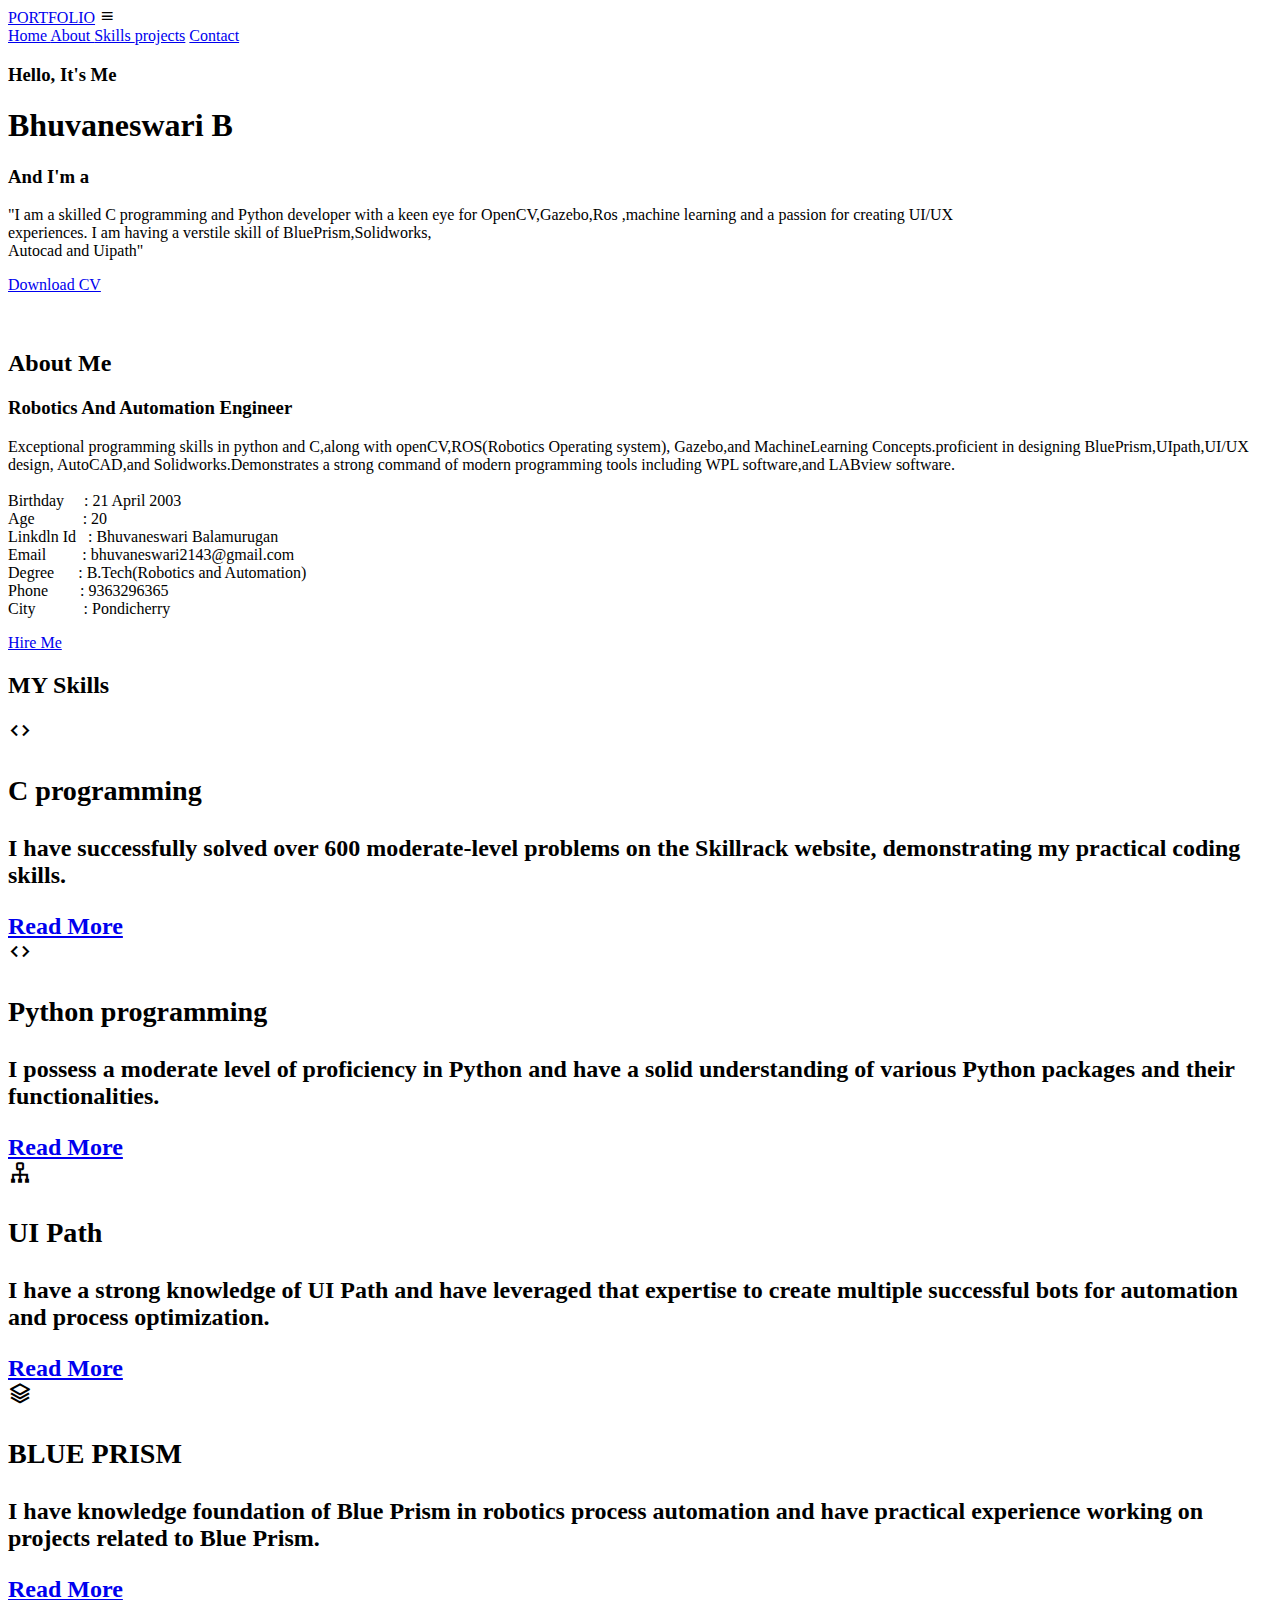
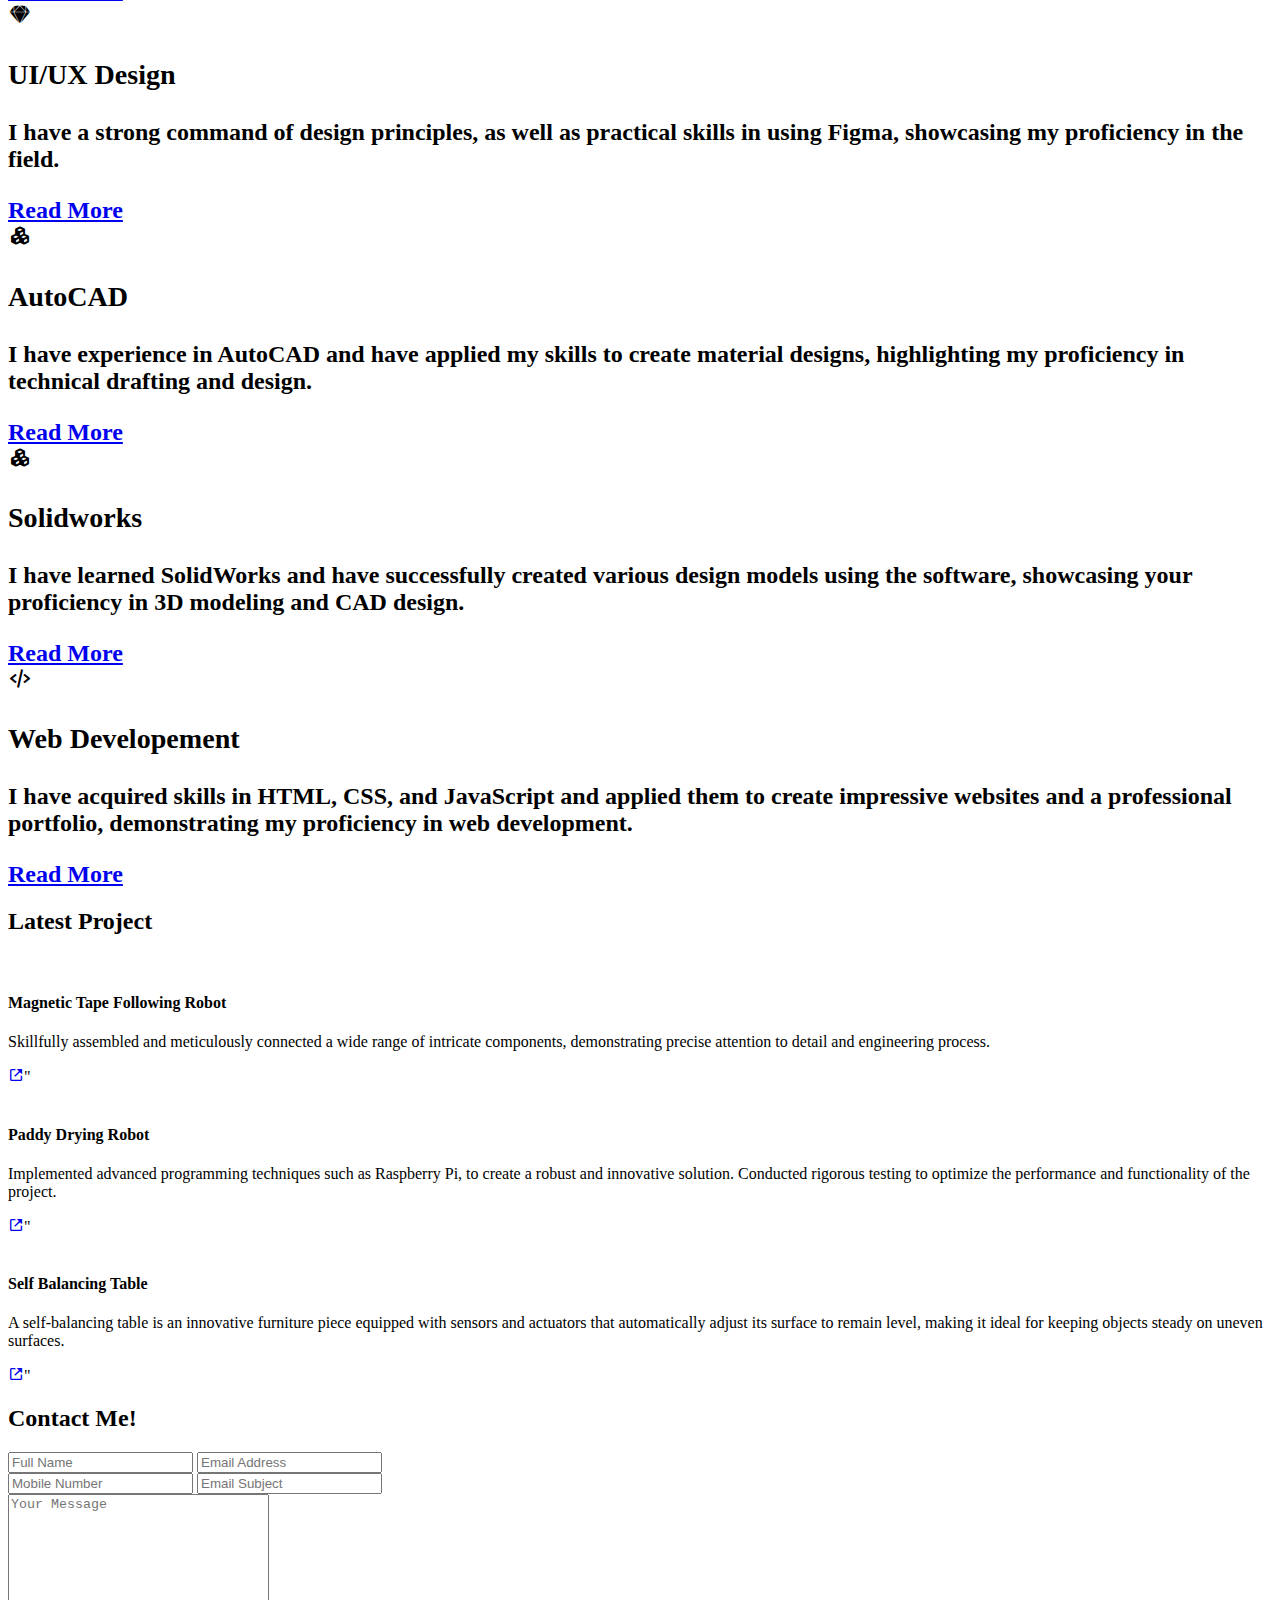
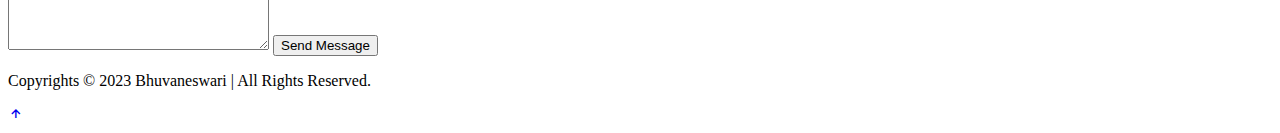
==== index.html @ 1e768e0a "Update index.html" ====
<!DOCTYPE html>
<html lang='en'>
<head>
    <meta charset="UTF-8">
    <meta http-equiv="X-UA-Compatible" content="IE-Edge">
    <meta name="viewport" content="width-device-width,scale-1.0">
    <title>Bhuvaneswari's Portfolio</title>
    <link rel="icon" type="image/x-icon" href="images/bfavi.png">
    <link href='https://unpkg.com/boxicons@2.1.4/css/boxicons.min.css' rel='stylesheet'>
    <link rel="stylesheet" href="stylesheet.css">
    
<body>
    <header class="header">
        <a href="#" class="logo">PORTFOLIO</a>
        <i class='bx bx-menu' id="menu-icon" ></i>

        <nav class="navbar">
            <a href="#home" class="active">Home </a>
            <a href="#about" >About </a>
            <a href="#services" >Skills </a>
            <a href="#portfolio" >projects</a>
            <a href="#contact" >Contact </a>
        </nav>
    </header>
    <section class="home" id="home">
        <div class="home-content">
            <h3>Hello, It's Me</h3>
            <h1>Bhuvaneswari B</h1>
            <h3>And I'm a <span class="multiple-text"></span></h3>
            <p>"I am a skilled C programming and Python developer 
                with a keen eye for OpenCV,Gazebo,Ros ,machine learning 
                and a passion for creating UI/UX <br>experiences. 
                I am having a verstile skill of BluePrism,Solidworks,<br>
                Autocad and Uipath"</p>
            <a href="cv.pdf" target="_blank" class="btn">Download CV</a>
        </div>
        <div class="home-img">
            <img src="images/OIP.jpg" alt="">
        </div>
</section>
   <!--about section design-->
   <section class="about" id="about">
       <div class="about-img">
        <img src="images/OIP.jpg" alt="">
       </div>
       <div class="about-content">
        <h2 class="heading"> About <span>Me</span></h2>
        <h3>Robotics And Automation Engineer</h3>
        <p>Exceptional programming skills in python and C,along with openCV,ROS(Robotics Operating system),
            Gazebo,and MachineLearning Concepts.proficient in designing BluePrism,UIpath,UI/UX design,
            AutoCAD,and Solidworks.Demonstrates a strong command of modern programming tools including 
            WPL software,and LABview software.<br>

            <br><span>Birthday</span>    &nbsp;&nbsp;&nbsp;&nbsp;: 21 April 2003
            
            <br><span>Age</span>         &nbsp;&nbsp;&nbsp;&nbsp;&nbsp;&nbsp;&nbsp;&nbsp;&nbsp;&nbsp;&nbsp;: 20
            
            <br><span>Linkdln Id </span> &nbsp;&nbsp;: Bhuvaneswari Balamurugan
            
            <br><span>Email</span>      &nbsp;&nbsp;&nbsp;&nbsp;&nbsp;&nbsp;&nbsp;&nbsp;: bhuvaneswari2143@gmail.com
            
            <br><span>Degree </span>    &nbsp;&nbsp;&nbsp;&nbsp;&nbsp;: B.Tech(Robotics and Automation)
            
            <br><span>Phone </span>     &nbsp;&nbsp;&nbsp;&nbsp;&nbsp;&nbsp;&nbsp;: 9363296365
            
            <br><span>City </span>      &nbsp;&nbsp;&nbsp;&nbsp;&nbsp;&nbsp;&nbsp;&nbsp;&nbsp;&nbsp;&nbsp;: Pondicherry</p>
        <a href="mailto:bhuvaneswari2143@gmail.com" target="_blank" class="btn"> Hire Me</a>
    </div>
   </section>
   <!--services section design-->
    <section class="services" id="services">
        <h2 class="heading" >MY <span>Skills</span><h2>
            <div class="services-container">
                <div class="services-box">
                    <i class='bx bx-code' ></i>
                    <h3>C programming</h3>
                    <p>I have successfully 
                        solved over 600 moderate-level problems on the Skillrack website, demonstrating 
                        my practical coding skills.</p>
                    <a href="c.html" target="_blank" class="btn">Read More</a>
                </div>
                <div class="services-box">
                    <i class='bx bx-code' ></i>
                    <h3>Python programming</h3>
                    <p>I possess a moderate level of proficiency in Python and have a solid understanding 
                        of various Python packages and their functionalities.</p>
                    <a href="python.html" target="_blank" class="btn">Read More</a>
                </div>
                <div class="services-box">
                    <i class='bx bx-sitemap'></i>
                    <h3>UI Path</h3>
                    <p>I have a strong knowledge of UI Path and have leveraged that expertise 
                       to create multiple successful bots for automation and process optimization.</p>
                    <a href="uipath.html" target="_blank" class="btn">Read More</a>
                </div>
                <div class="services-box">
                    <i class='bx bx-layer'></i>
                    <h3>BLUE PRISM</h3>
                    <p> I have knowledge foundation of Blue Prism in robotics
                        process automation and have practical experience working on projects related to Blue Prism.</p>
                        <a href="blueprism.html" target="_blank" class="btn">Read More</a>

                </div>
                <div class="services-box">
                    <i class='bx bxl-sketch'></i>
                    <h3>UI/UX Design</h3>
                    <p>I have a strong 
                       command of design principles, as well as practical skills in using Figma, showcasing my proficiency in the field.</p>
                    <a href="ux.html" target="_blank" class="btn">Read More</a>
               </div>
               <div class="services-box">
                   <i class='bx bxs-component'></i>
                   <h3>AutoCAD</h3>
                   <p>I have experience in  AutoCAD and have applied 
                       my skills to create  material designs, highlighting my proficiency in technical drafting and design.</p>
                   <a href="#" target="_blank" class="btn">Read More</a>
               </div>
               <div class="services-box">
                   <i class='bx bxs-component'></i>
                   <h3>Solidworks</h3>
                   <p>I have learned SolidWorks and have successfully created 
                       various design models using the software, showcasing your proficiency in 3D modeling and CAD design.</p>
                   <a href="#" target="_blank" class="btn">Read More</a>
                </div>
                <div class="services-box">
                    <i class='bx bx-code-alt'></i>
                    <h3>Web Developement</h3>
                    <p>I have acquired skills in HTML, CSS, and JavaScript and  applied them to create 
                       impressive websites and a professional portfolio, demonstrating my proficiency in web development.</p>
                    <a href="web.html" target="_blank" class="btn">Read More</a>
                 </div>
            
            </div>
        </section>
        <!--portfolio section design-->
        <section class="portfolio" id="portfolio">
            <h2 class="heading">Latest <span> Project</span></h2>
            <div class="portfolio-container">
                <div class="portfolio-box">
                    <img src="images/project1.jpg" alt="">
                    <div class="portfolio-layer">
                        <h4>Magnetic Tape Following Robot</h4>
                        <p>Skillfully assembled 
                            and meticulously connected a wide range of intricate components, demonstrating 
                            precise attention to detail and engineering process.</p>
                        <a href="project1_report.pdf" target="_blank"><i class='bx bx-link-external'></i></a>"
                   
                        </div>
                </div>
                <div class="portfolio-box">
                    <img src="images/project2.jpg" alt="">
                    <div class="portfolio-layer">
                        <h4>Paddy Drying Robot</h4>
                        <p>Implemented advanced programming techniques such as Raspberry Pi, to create a robust 
                            and innovative solution. Conducted rigorous testing to optimize the
                             performance and functionality of the project.</p>
                        <a href="paady.pdf"target="_blank"><i class='bx bx-link-external'></i></a>"
                   
                        </div>
                </div>
                <div class="portfolio-box">
                    <img src="images/project3.jpg" alt="">
                    <div class="portfolio-layer">
                        <h4>Self Balancing Table</h4>
                        <p>A self-balancing table is an innovative furniture piece equipped with sensors and 
                            actuators that automatically adjust its surface to remain level, making it ideal for keeping objects steady on uneven surfaces. </p>
                        <a href="table.pdf"target="_blank"><i class='bx bx-link-external'></i></a>"
                   
                        </div>
                </div>
            </div>
        </section>
        <!--contact section design-->
        <section class="contact" id="contact">
            <h2 class="heading">Contact <span>Me!</span></h2>
            <form action="#">
                <div class="input-box">
                    <input type="text" placeholder="Full Name">
                    <input type="email" placeholder="Email Address">
                </div>
                <div class="input-box">
                    <input type="number" placeholder="Mobile Number">
                    <input type="text" placeholder="Email Subject">
                </div>
                <textarea name="" id="" cols="30" rows="10" placeholder="Your Message"></textarea>
                <input type="submit" value="Send Message" class="btn">

            </form>
            </section>
             <!--footer design-->
            <footer class="footer">
                <div class="footer-text">
                    <p>Copyrights &copy; 2023 Bhuvaneswari | All Rights Reserved.</p>
                    </div>
                    <div class="footer-iconTop">
                        <a href="#home"><i class='bx bx-up-arrow-alt'></i></a>
                    </div>
            </footer>
            <!--scroll reversal-->
            <script src="https://unpkg.com/scrollreveal"></script>

            <!---typed js-->
            <script src="https://cdn.jsdelivr.net/npm/typed.js@2.0.12"></script>



    <script src="script.js"></script>
</body>
</html>
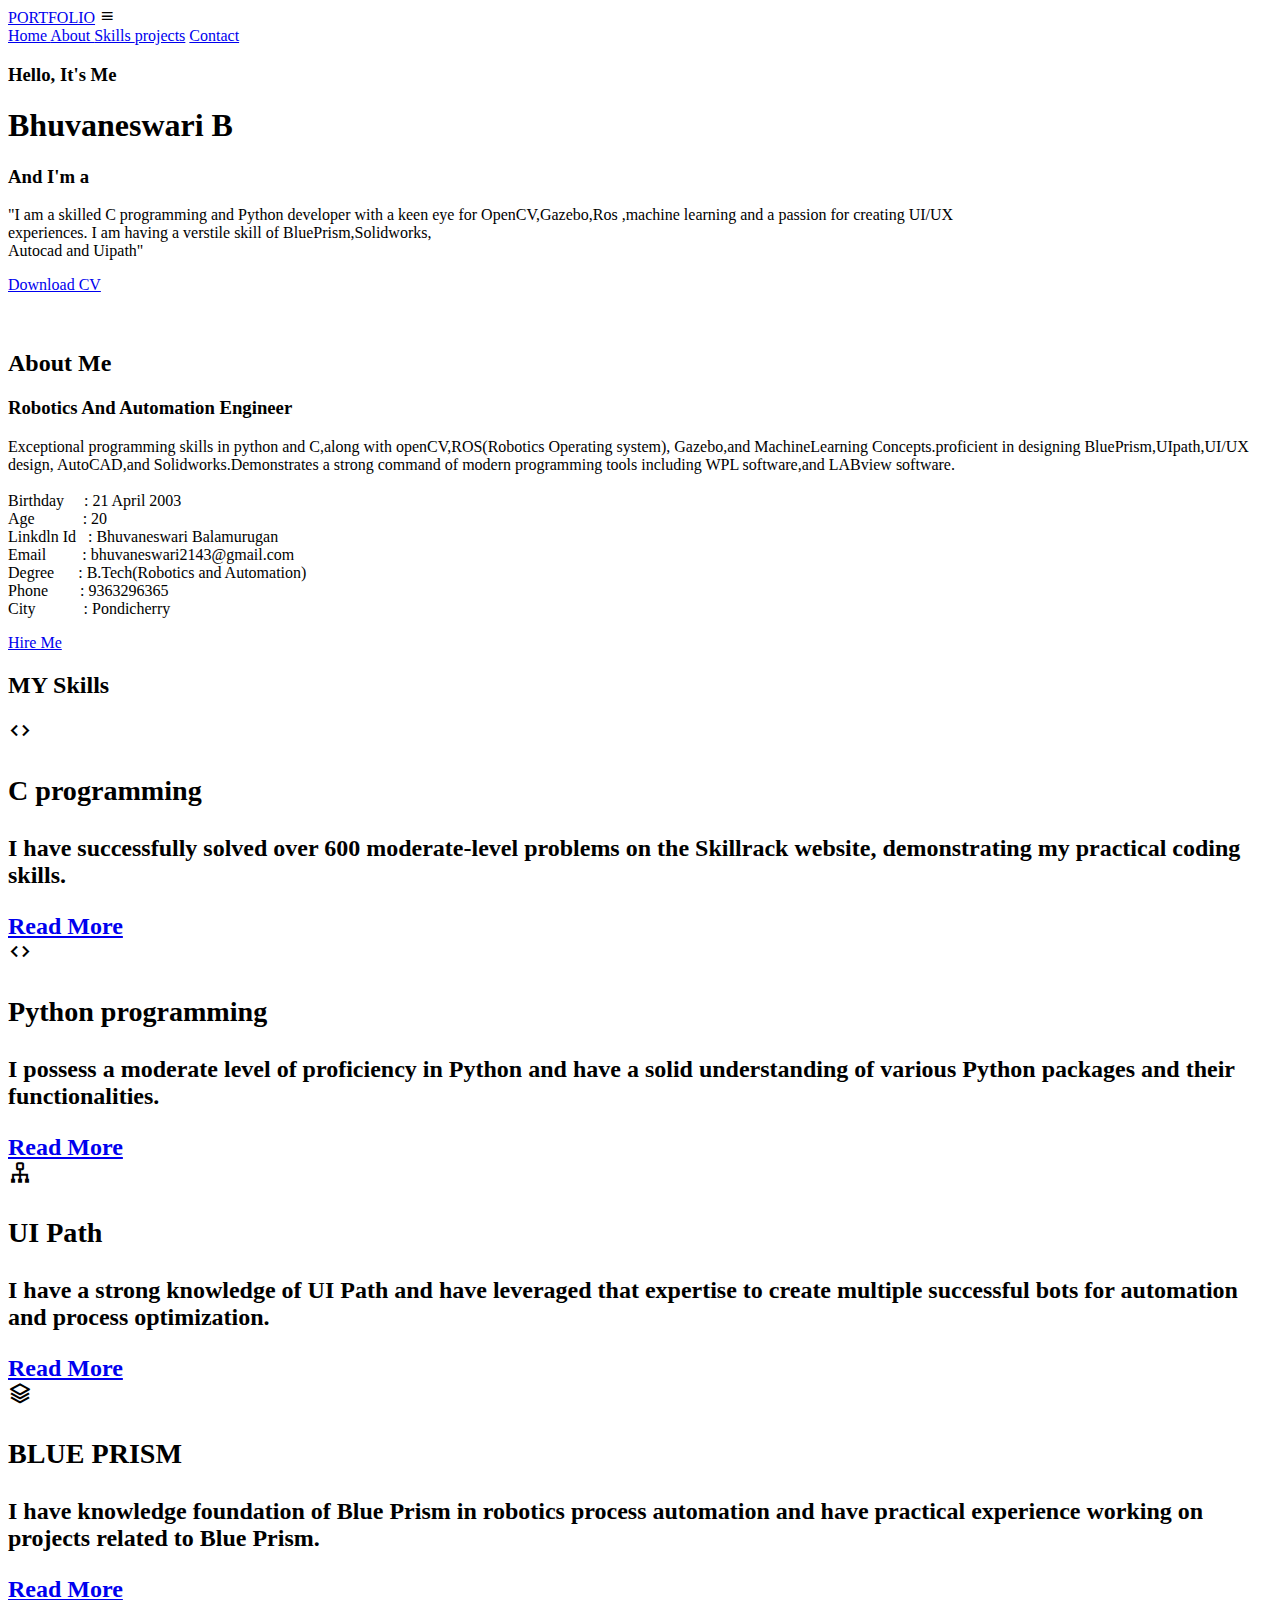
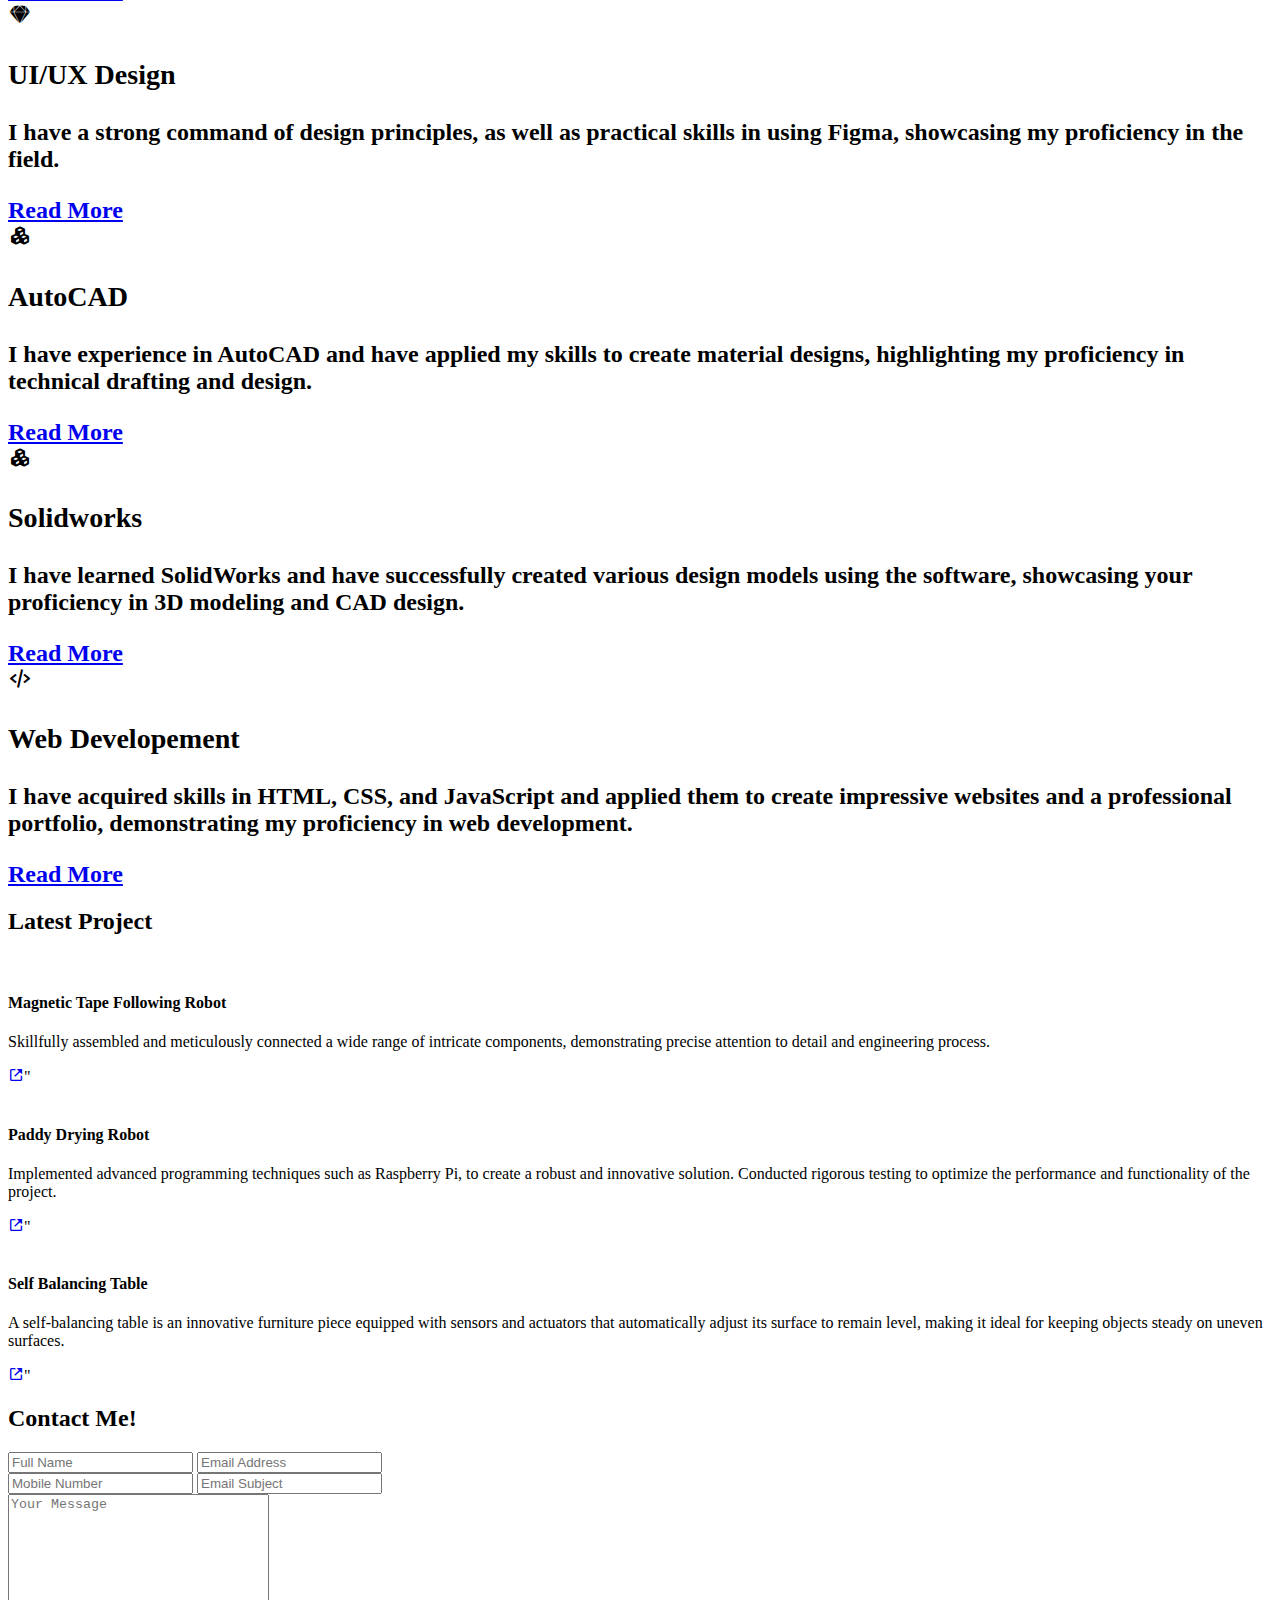
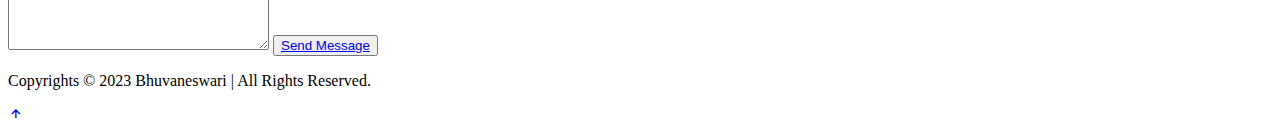
==== commit 19094876: "Update index.html" ====
--- a/index.html
+++ b/index.html
@@ -183,7 +183,9 @@
                     <input type="text" placeholder="Email Subject">
                 </div>
                 <textarea name="" id="" cols="30" rows="10" placeholder="Your Message"></textarea>
-                <input type="submit" value="Send Message" class="btn">
+                <button type="submit" class="btn">
+                    <a href="mailto:bhuvaneswari2143@gmail.com" target="_blank">Send Message</a>
+                </button>                
 
             </form>
             </section>
